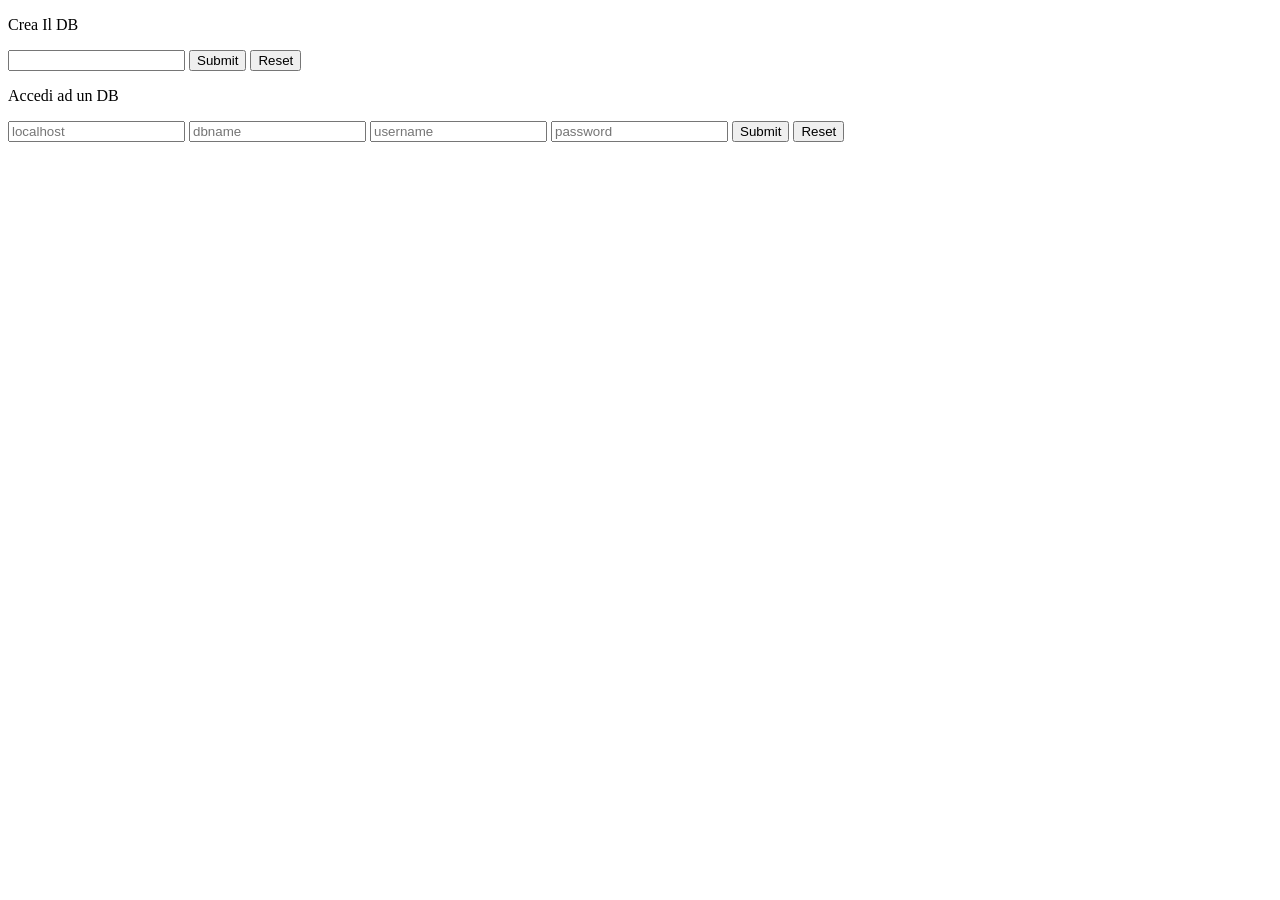
==== index.html @ 287aab75 "Add files via upload" ====
<!DOCTYPE html>
<html lang="it">
<head>
    <meta charset="UTF-8">
    <meta name="viewport" content="width=device-width, initial-scale=1.0">
    <title>Crea Tabelle</title>
</head>
<body>
    <div>
        <p>Crea Il DB</p>
        <form action="crea_db.php" method="POSt">
            <input name="namedb" type="text" required>
            <input type="submit" name="Accedi">
            <input type="reset" name="Annulla">
        </form>
    </div>
    <div>
        <p>Accedi ad un DB</p>
        <form action="accedi_db.php" method="POST">
            <input type="text" name="host" placeholder="localhost" required>
            <input type="text" name="name" placeholder="dbname" required>
            <input type="text" name="usr" placeholder="username" required>
            <input type="text" name="psw" placeholder="password" required>
            <input type="submit" name="Accedi">
            <input type="reset" name="Annulla">
        </form>
    </div>
</body>
</html>
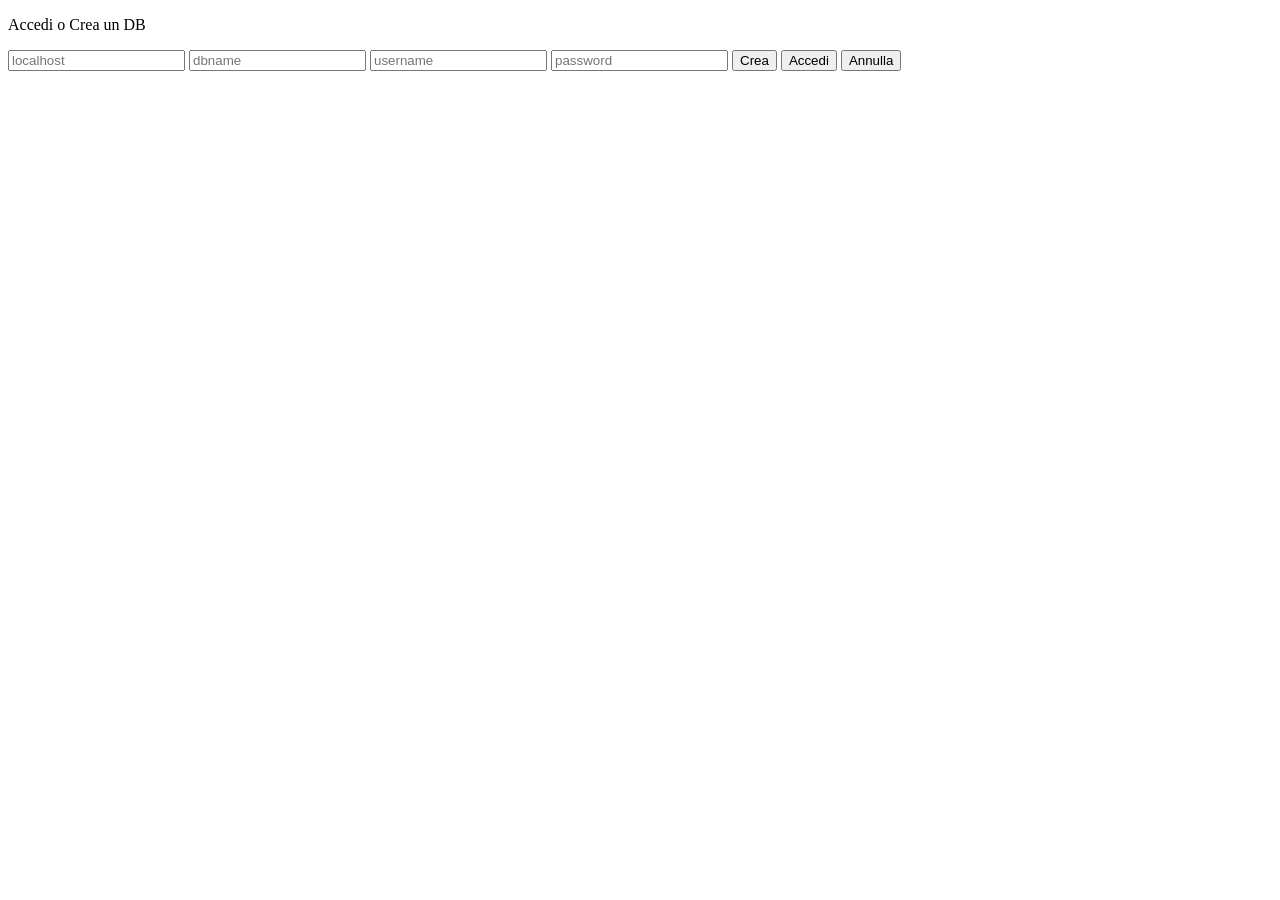
==== commit 7e6d1fd7: "mvp" ====
--- a/index.html
+++ b/index.html
@@ -7,22 +7,17 @@
 </head>
 <body>
     <div>
-        <p>Crea Il DB</p>
-        <form action="crea_db.php" method="POSt">
-            <input name="namedb" type="text" required>
-            <input type="submit" name="Accedi">
-            <input type="reset" name="Annulla">
-        </form>
-    </div>
-    <div>
-        <p>Accedi ad un DB</p>
-        <form action="accedi_db.php" method="POST">
+        <p>Accedi o Crea un DB</p>
+        <form method="POST">
             <input type="text" name="host" placeholder="localhost" required>
-            <input type="text" name="name" placeholder="dbname" required>
+            <input type="text" name="namedb" placeholder="dbname" required>
             <input type="text" name="usr" placeholder="username" required>
-            <input type="text" name="psw" placeholder="password" required>
-            <input type="submit" name="Accedi">
-            <input type="reset" name="Annulla">
+            <input type="text" name="psw" placeholder="password">
+
+            <button type="submit" formaction="crea_db.php">Crea</button>
+            <button type="submit" formaction="accedi_db.php">Accedi</button>
+
+            <input type="reset" value="Annulla">
         </form>
     </div>
 </body>
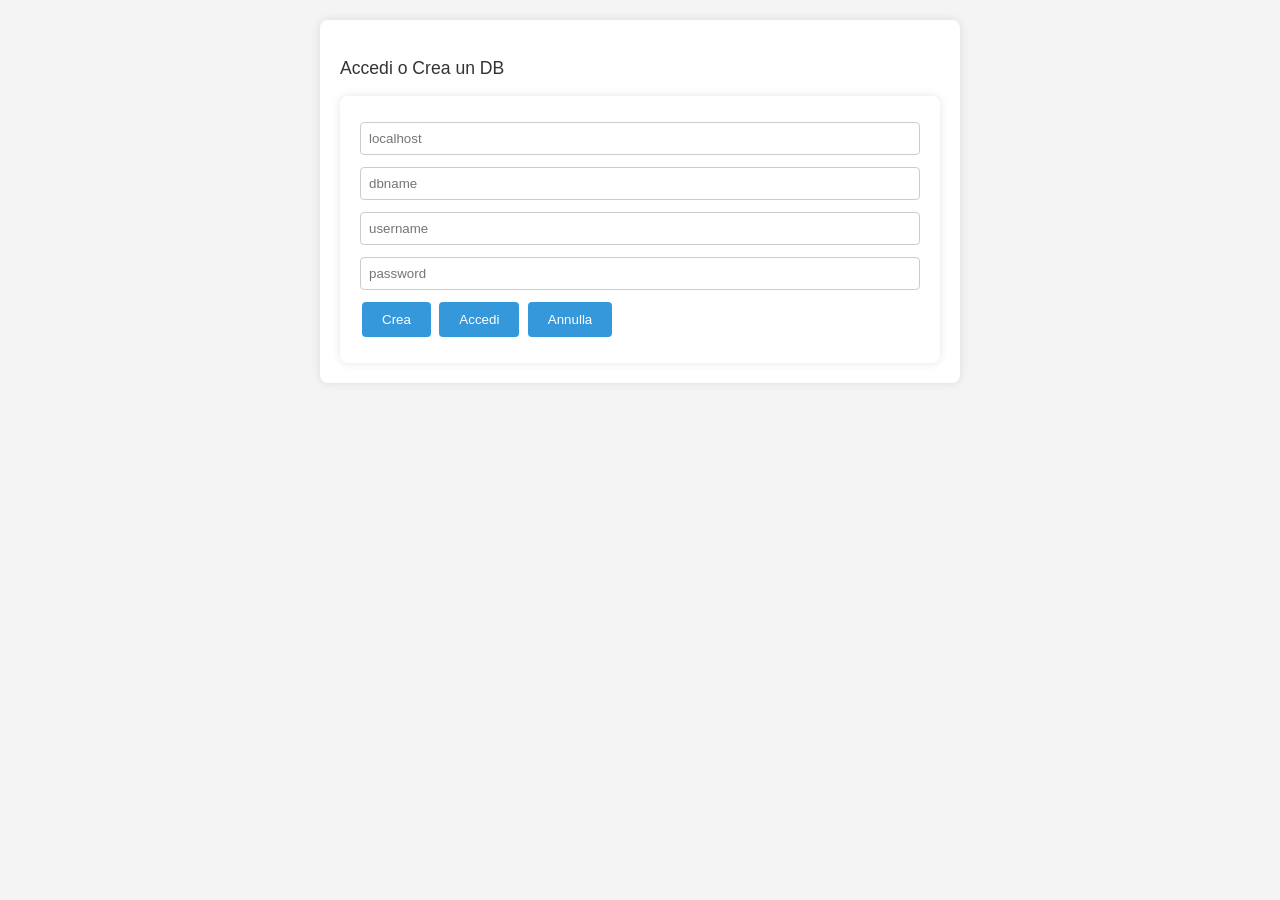
==== commit e2669f01: "grafica" ====
--- a/index.html
+++ b/index.html
@@ -4,6 +4,7 @@
     <meta charset="UTF-8">
     <meta name="viewport" content="width=device-width, initial-scale=1.0">
     <title>Crea Tabelle</title>
+    <link rel="stylesheet" href="style.css">
 </head>
 <body>
     <div>
--- a/style.css
+++ b/style.css
@@ -0,0 +1,75 @@
+/* shared styles for the phpmyadmin2 app */
+
+body {
+    font-family: Arial, sans-serif;
+    background: #f4f4f4;
+    margin: 0;
+    padding: 20px;
+    color: #333;
+}
+
+div, form {
+    max-width: 600px;
+    margin: auto;
+    background: #fff;
+    padding: 20px;
+    border-radius: 8px;
+    box-shadow: 0 0 10px rgba(0,0,0,0.1);
+}
+
+input[type="text"], input[type="password"], select {
+    width: 100%;
+    padding: 8px;
+    margin: 6px 0;
+    box-sizing: border-box;
+    border: 1px solid #ccc;
+    border-radius: 4px;
+}
+
+button, input[type="submit"], input[type="reset"] {
+    padding: 10px 20px;
+    margin: 6px 2px;
+    border: none;
+    border-radius: 4px;
+    background: #3498db;
+    color: white;
+    cursor: pointer;
+}
+
+button:hover, input[type="submit"]:hover, input[type="reset"]:hover {
+    background: #2980b9;
+}
+
+p {
+    font-size: 1.1em;
+}
+
+a {
+    color: #3498db;
+    text-decoration: none;
+}
+a:hover {
+    text-decoration: underline;
+}
+
+/* error page specific */
+h1 {
+    font-size: 70px;
+    color: #c0392b;
+}
+
+/* dynamic form row */
+.campoNuovo {
+    display: flex;
+    gap: 8px;
+    align-items: center;
+    margin-bottom: 8px;
+}
+
+.campoNuovo button {
+    background: #e74c3c;
+}
+
+.campoNuovo button:hover {
+    background: #c0392b;
+}
